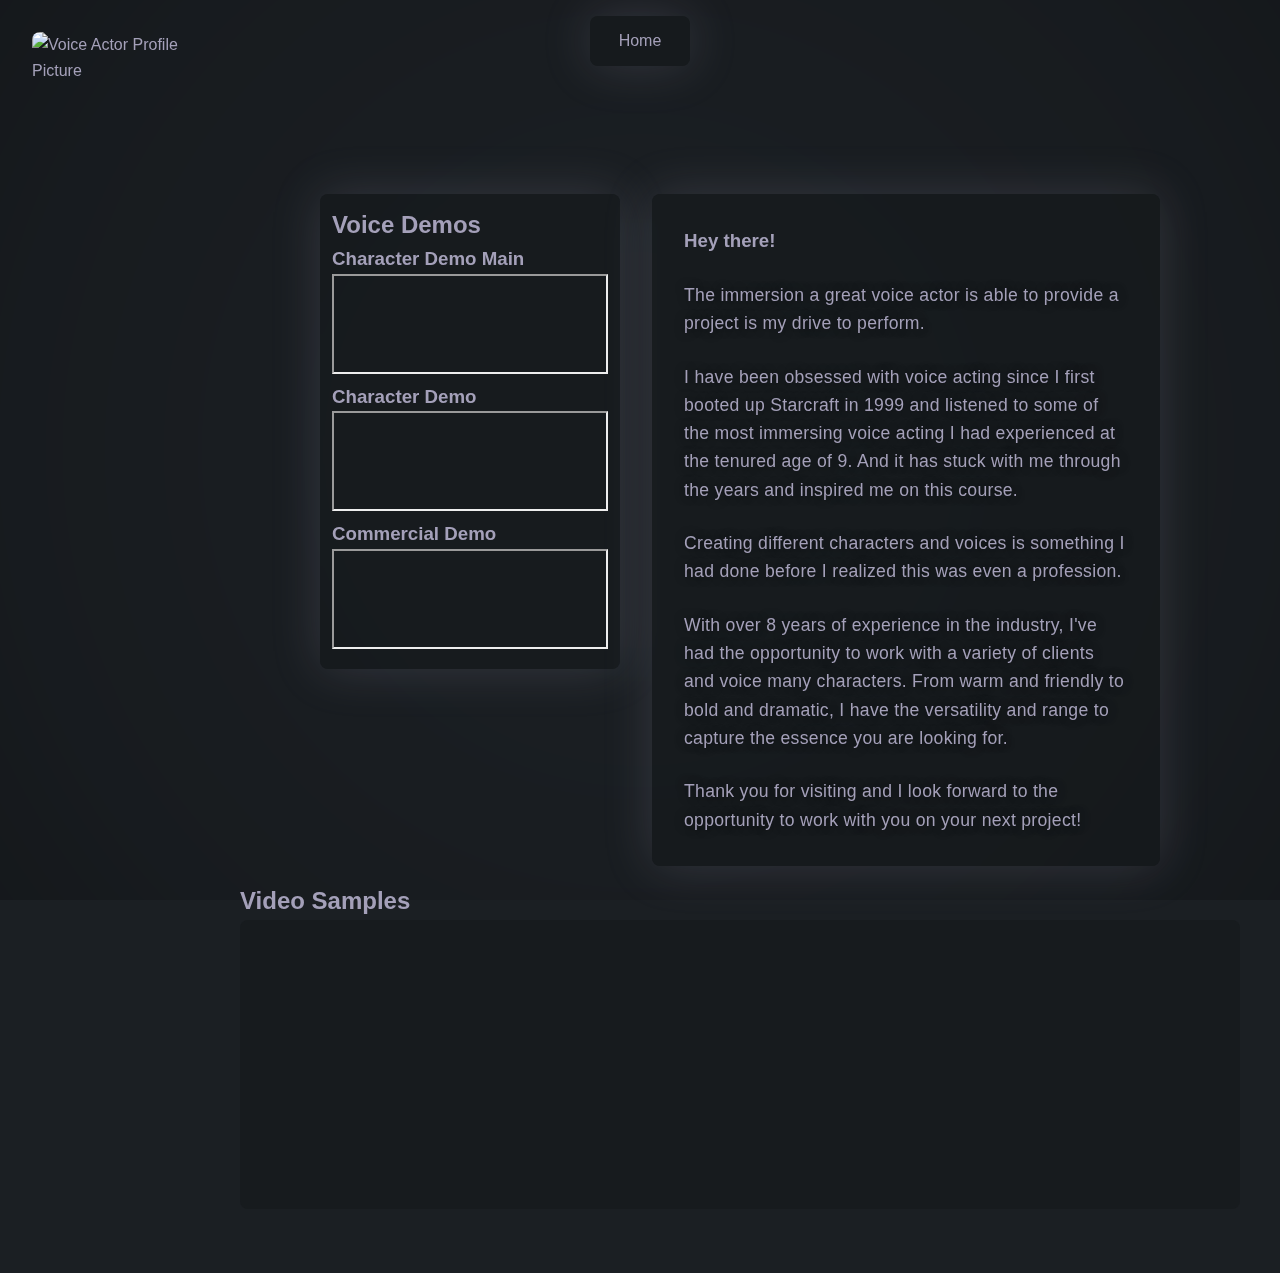
==== html/vo.html @ 9b3a0413 "okay" ====
<!DOCTYPE html>
<html lang="en">
<head>
    <meta charset="UTF-8">
    <meta name="viewport" content="width=device-width, initial-scale=1.0">
    <title>Voice Acting Portfolio</title>
    <link rel="stylesheet" href="../styles.css">
</head>
<body class="voice-acting">
    <nav class="menu">
        <div class="menu-content">
            <a href="../index.html" class="menu-item">Home</a>
        </div>
    </nav>

    <main class="container">
        <img src="https://i.imgur.com/0NI9XLf.png" alt="Voice Actor Profile Picture" class="profile-image">

        <div class="content-wrapper">
            <div class="flex-container">
                <section class="demo-reel">
                    <h2>Voice Demos</h2>
                    <div class="voice-demos">
                        <div class="demo-item">
                            <h3>Character Demo Main</h3>
                            <iframe width="100%" height="100" 
                                src="https://w.soundcloud.com/player/?url=https%3A//soundcloud.com/david-guffre/davidguffre_characterdemo2020&color=%23a4a0b9&auto_play=false&hide_related=true&show_comments=false&show_user=false&show_reposts=false&show_teaser=false&sharing=false&download=false&show_artwork=false&show_playcount=false&buying=false&show_user=false&single_active=true&visual=false&theme_color=141719&background_color=141719">
                            </iframe>
                        </div>
                        <div class="demo-item">
                            <h3>Character Demo</h3>
                            <iframe width="100%" height="100" 
                                src="https://w.soundcloud.com/player/?url=https%3A//soundcloud.com/david-guffre/davidguffre_2019chardemos_v2&color=%23a4a0b9&auto_play=false&hide_related=true&show_comments=false&show_user=false&show_reposts=false&show_teaser=false&sharing=false&download=false&show_artwork=false&show_playcount=false&buying=false&show_user=false&single_active=true&visual=false&theme_color=141719&background_color=141719">
                            </iframe>
                        </div>
                        <div class="demo-item">
                            <h3>Commercial Demo</h3>
                            <iframe width="100%" height="100" 
                                src="https://w.soundcloud.com/player/?url=https%3A//soundcloud.com/david-guffre/davidguffre_commercialdemo2020&color=%23a4a0b9&auto_play=false&hide_related=true&show_comments=false&show_user=false&show_reposts=false&show_teaser=false&sharing=false&download=false&show_artwork=false&show_playcount=false&buying=false&show_user=false&single_active=true&visual=false&theme_color=141719&background_color=141719">
                            </iframe>
                        </div>
                    </div>
                </section>

                <section class="about-section">
                    <h3>Hey there!</h3>
                    <br>
                    <p class="welcome-text">
                    The immersion a great voice actor is able to provide a project is my drive to perform.
                    </p>    
                    <br>
                    <p class="welcome-text">
                    I have been obsessed with voice acting since I first booted up Starcraft in 1999 and listened to some of the most immersing voice acting I had experienced at the tenured age of 9. And it has stuck with me through the years and inspired me on this course.
                    </p>
                    <br>
                    <p class="welcome-text">
                    Creating different characters and voices is something I had done before I realized this was even a profession.
                    </p>
                    <br>
                    <p class="welcome-text">
                    With over 8 years of experience in the industry, I've had the opportunity to work with a variety of clients and voice many characters. From warm and friendly to bold and dramatic, I have the versatility and range to capture the essence you are looking for.
                    </p>
                    <br>
                    <p class="welcome-text">
                    Thank you for visiting and I look forward to the opportunity to work with you on your next project!
                </p>
                </section>
            </div>
        </div>

        <section class="video-samples">
            <h2>Video Samples</h2>
            <div class="video-container">
                <iframe src="https://www.youtube.com/embed/Wgu0kXS3WT8" title="Window Man" allowfullscreen></iframe>
                <iframe src="https://www.youtube.com/embed/3TEX7Xptgxc" title="Boiling Steel" allowfullscreen></iframe>
                <iframe src="https://www.youtube.com/embed/alIgd3bvIQ4" title="The Last Epoch" allowfullscreen></iframe>
            </div>
        </section>
    </main>
</body>
</html>
---- styles.css ----
/* ==========================================================================
   1. CSS Variables
   ========================================================================== */
   :root {
    /* Colors */
    --bg: #1b1f23;
    --bg-dark: #141719;
    --glass-bg: rgba(20, 23, 25, 0.5);
    --primary: #a4a0b9;
    --primary-glow: rgba(164, 160, 185, 0.3);
    --purple-glow: rgba(146, 62, 191, 0.3);
    --text: #a4a0b9;
    --text-purple: #923ebf;
    
    /* Effects */
    --text-shadow: 0 0 10px rgba(0, 0, 0, 0.5);
    
    /* Layout */
    --radius: 8px;
    --space: 1rem;
    --transition: all 0.3s ease;
}

/* ==========================================================================
   2. Reset & Base
   ========================================================================== */
* {
    box-sizing: border-box;
    margin: 0;
    padding: 0;
}

body {
    background: var(--bg) url('https://i.imgur.com/E8vitJa.jpg') center/cover no-repeat fixed;
    color: var(--text);
    display: flex;
    flex-direction: column;
    font-family: Arial, sans-serif;
    line-height: 1.6;
    min-height: 100vh;
}

body::after {
    background: radial-gradient(
        circle at center,
        transparent 0%,
        transparent 25%,
        rgba(0, 0, 0, 0.4) 80%,
        rgba(0, 0, 0, 0.7) 100%
    );
    content: '';
    inset: 0;
    pointer-events: none;
    position: fixed;
    z-index: 1;
}

/* ==========================================================================
   3. Layout
   ========================================================================== */
.container {
    align-items: center;
    display: flex;
    flex-direction: column;
    margin: 0 auto;
    max-width: 1200px;
    padding: calc(var(--space) * 4);
    position: relative;
    width: 100%;
    z-index: 2;
    padding-left: calc(200px + var(--space) * 4);
}

.container::before {
    background: rgba(27, 31, 35, 0.7);
    content: '';
    inset: 0;
    position: fixed;
    z-index: -1;
}

.content-wrapper {
    display: flex;
    flex-direction: column;
    width: 100%;
    padding-top: calc(var(--space) * 2);
}

/* ==========================================================================
   4. Components (Alphabetically)
   ========================================================================== */
/* About Section */
.about-section {
    animation: breatheGlow 5s ease-in-out infinite;
    backdrop-filter: blur(5px);
    background: var(--glass-bg);
    border-radius: var(--radius);
    box-shadow: 0 0 50px rgba(164, 160, 185, 0.2);
    flex: 1;
    max-width: 600px;
    padding: calc(var(--space) * 2);
}


/* Demo Reel */
.demo-reel {
    animation: breatheGlow 5s ease-in-out infinite;
    backdrop-filter: blur(5px);
    background: var(--glass-bg);
    border-radius: var(--radius);
    box-shadow: 0 0 50px rgba(164, 160, 185, 0.2);
    flex: 0 0 300px;
    padding: calc(var(--space) * 0.75);
}

/* Flex Container */
.flex-container {
    align-items: flex-start;
    display: flex;
    gap: calc(var(--space) * 2);
    justify-content: center;
    margin: 0 auto;
    max-width: 1000px;
    padding: var(--space);
}

/* Footer */
.footer {
    backdrop-filter: blur(5px);
    background: var(--glass-bg);
    color: var(--text);
    font-size: 0.9rem;
    letter-spacing: 0.3px;
    margin-top: auto;
    padding: calc(var(--space) * 2) var(--space);
    position: relative;
    text-align: center;
    text-shadow: var(--text-shadow);
    z-index: 2;
}



/* Profile Image */
.profile-image {
    animation: smoothPulseGlow 7s ease-in-out infinite;
    border-radius: var(--radius);
    display: block;
    height: 150px;
    width: 150px;
    object-fit: cover;
    position: fixed;
    top: calc(var(--space) * 2);
    left: calc(var(--space) * 2);
    margin: 0;
    z-index: 10;
}


/* Social Items */
.social-item {
    color: var(--primary);
    text-decoration: none;
    padding: calc(var(--space) * 0.75);
    border-radius: var(--radius);
    transition: all 0.3s cubic-bezier(0.4, 0, 0.2, 1);
    text-align: center;
    min-width: 200px;
    max-width: 300px;
    position: relative;
    z-index: 1;
    backdrop-filter: blur(5px);
    -webkit-backdrop-filter: blur(5px);
    box-shadow: 0 0 50px rgba(164, 160, 185, 0.2);
    display: block;
    width: 100%;
    will-change: transform, background, box-shadow;
    transform: translateZ(0);
    -webkit-font-smoothing: antialiased;
}

.social-item h3 {
    font-size: 1.1rem;
    margin-bottom: calc(var(--space) * 0.25);
}

.social-item p {
    font-size: 0.9rem;
    margin: 0;
}

.social-item:hover,
.work-section .social-item:hover,
.bottom-section .social-item:hover {
    background: var(--text);
    color: var(--bg-dark);
    box-shadow: 0 0 50px rgba(164, 160, 185, 0.4);
    transform: scale(1.1) translateZ(0);
    z-index: 1001;
}

/* Add styles to handle nested links in social items */
.social-item p a{
    color: inherit;
    text-decoration: underline;
    pointer-events: none; /* Prevents the nested link from capturing clicks */
}

.social-item:hover p a {
    color: var(--bg-dark);
}

.social-item-vo {
    backdrop-filter: blur(5px);
    background: var(--glass-bg);
    border-radius: var(--radius);
    box-shadow: 0 0 50px rgba(164, 160, 185, 0.2);
    color: var(--primary);
    display: block;
    margin: calc(var(--space) * 2) auto;
    max-width: 300px;
    padding: calc(var(--space) * 0.5) calc(var(--space) * 0.75);
    position: relative;
    text-align: center;
    text-decoration: none;
    transition: var(--transition);
    width: 100%;
    z-index: 1;
}

.social-item-vo:hover {
    background: var(--text);
    box-shadow: 0 0 50px rgba(164, 160, 185, 0.4);
    color: var(--bg-dark);
    transform: scale(1.05);
    z-index: 1001;
}

/* Top Section */
.work-section {
    position: relative;
    top: 0;
    left: 0;
    right: 0;
    display: flex;
    flex-direction: column;
    align-items: center;
    width: 100%;
    padding: calc(var(--space));
    z-index: 100;
}

.work-section .links-grid {
    display: flex;
    flex-direction: row;
    justify-content: center;
    gap: calc(var(--space));
    width: 100%;
    max-width: 1200px;
    margin: 0;
    padding: 0;
}

.work-section .social-item {
    flex: 0 1 auto;
    min-width: 200px;
    max-width: 300px;
    margin: 0;
    background: var(--glass-bg);
}

/* Video Container */
.video-container {
    backdrop-filter: blur(5px);
    background: var(--glass-bg);
    border-radius: var(--radius);
    display: flex;
    gap: calc(var(--space) * 2);
    margin: 0 auto;
    max-width: 1000px;
    overflow-x: auto;
    padding: calc(var(--space) * 2);
    scroll-snap-type: x mandatory;
    -webkit-overflow-scrolling: touch;
}

.video-container::-webkit-scrollbar {
    height: 8px;
}

.video-container::-webkit-scrollbar-track {
    background: var(--bg-dark);
    border-radius: var(--radius);
}

.video-container::-webkit-scrollbar-thumb {
    background: var(--primary);
    border-radius: var(--radius);
}

.video-container iframe {
    border: none;
    border-radius: var(--radius);
    flex: 0 0 400px;
    height: 225px;
    scroll-snap-align: start;
}

/* Welcome Section */
.welcome-card {
    animation: breatheGlow 5s ease-in-out infinite;
    backdrop-filter: blur(5px);
    background: var(--glass-bg);
    border-radius: var(--radius);
    box-shadow: 0 0 50px rgba(164, 160, 185, 0.2);
    max-width: 800px;
    padding: calc(var(--space) * 2);
    position: relative;
    transition: var(--transition);
    width: 100%;
    z-index: 1;
}

.welcome-section {
    margin: 0 auto;
    max-width: 800px;
    padding: calc(var(--space)) 0;
    text-align: center;
}

.welcome-section h1 {
    color: var(--primary);
    font-size: 3rem;
    letter-spacing: 2px;
    margin-bottom: calc(var(--space));
    text-shadow: 0 0 25px var(--primary-glow);
    position: relative;
}

.welcome-text {
    color: var(--text);
    font-size: 1.1rem;
    letter-spacing: 0.3px;
    line-height: 1.6;
    margin: 0 auto;
    max-width: 600px;
    text-shadow: var(--text-shadow);
}

/* Update menu styles */
.menu {
    position: relative;
    z-index: 10;
    width: 100%;
    padding: var(--space);
}

.menu-content {
    max-width: 1200px;
    margin: 0 auto;
    display: flex;
    justify-content: center;
    padding: 0 var(--space);
}

.menu-item {
    background: var(--glass-bg);
    color: var(--primary);
    text-decoration: none;
    padding: calc(var(--space) * 0.75);
    border-radius: var(--radius);
    transition: var(--transition);
    text-align: center;
    min-width: 100px;
    position: relative;
    z-index: 1;
    backdrop-filter: blur(5px);
    box-shadow: 0 0 50px rgba(164, 160, 185, 0.2);
}

.menu-item:hover {
    background: var(--text);
    color: var(--bg-dark);
    box-shadow: 0 0 50px rgba(164, 160, 185, 0.4);
    transform: scale(1.1);
    z-index: 1001;
}

/* ==========================================================================
   5. Animations
   ========================================================================== */
@keyframes breatheGlow {
    /* Remove entire block */
}

@keyframes smoothPulseGlow {
    0% { box-shadow: 0 0 30px rgba(146, 62, 191, 0.2); }
    50% { box-shadow: 0 0 100px rgba(146, 62, 191, 0.6); }
    100% { box-shadow: 0 0 30px rgba(146, 62, 191, 0.2); }
}

/* ==========================================================================
   6. Media Queries
   ========================================================================== */
@media (max-width: 1200px) {
    .profile-image {
        width: min(85vw, 600px);
    }
    
}

/* Media query for tablet and smaller screens
   Adjusts layout and sizing for better mobile viewing */
@media (max-width: 768px) {
    body.voice-acting {
        background-size: auto 100vh;
    }
    .content-wrapper {
        display: flex;
        flex-direction: column;
        width: 100%;
    }

    

    /* Layout */
    .work-section {
        position: relative;
        flex-direction: column;
        align-items: center;
        gap: calc(var(--space) * 0.5);
        width: 100%;
        order: 1;
        margin: calc(var(--space) * 0.5) 0;
    }

    .bottom-section .links-section {
        max-width: 600px;
        width: 100%;
    }

    .profile-container {
        width: 100%;
        order: 1;
    }

    .welcome-section {
        order: 2;
        width: 100%;
        margin: calc(var(--space)) 0;
    }

    .links-section {
        position: relative;
        width: 100%;
        max-width: none;
        padding: 0 calc(var(--space) * 0.5);
        order: 3;
    }

    /* Links Grid */
    .links-grid {
        grid-template-columns: 1fr;
        gap: calc(var(--space));
        max-width: 600px;
        margin: 0 auto calc(var(--space) * 2);
    }

    /* Social item mobile styling
       Makes items full width and adjusts text size */
    .social-item {
        min-width: unset;
        width: 100%;
        margin: 0;
        font-size: 0.9rem;
    }
    .social-item-vo {
        max-width: 600px;
        font-size: 0.9rem;
    }

    /* Voice acting page background adjustment for mobile */
    body.voice-acting {
        background: var(--bg) url('https://www.spotlight.com/wp-content/uploads/2023/10/jonathan-velasquez-160775-scaled.jpg') center/120% no-repeat fixed;
    }

    /* Flex container mobile layout
       Switches to vertical stacking */
    .flex-container {
        flex-direction: column;
        gap: calc(var(--space));
        padding: 0;
    }

    /* Demo reel and about section mobile width adjustments */
    .demo-reel,
    .about-section {
        width: 100%;
        max-width: 600px;
        margin: 0 auto;
    }

    /* Video samples container mobile adjustments */
    .video-samples {
        width: 100%;
        padding: calc(var(--space) * 0.5);
    }

    /* Video container padding adjustment for mobile */
    .video-container {
        padding: calc(var(--space));
    }

    /* Video iframe size adjustments for mobile viewing */
    .video-container iframe {
        flex: 0 0 300px;
        height: 169px;
    }

    /* Demo item spacing and margins for mobile */
    .demo-item {
        margin-bottom: calc(var(--space));
    }

    .demo-item:last-child {
        margin-bottom: 0;
    }

    .demo-item h3 {
        font-size: 1rem;
        margin-bottom: calc(var(--space) * 0.5);
    }

    .work-section .links-grid {
        display: flex;
        flex-direction: column;
        align-items: center;
        gap: calc(var(--space));
        width: 100%;
        max-width: 600px;
        margin: 0 auto;
    }

    .work-section .social-item {
        width: 100%;
        min-width: unset;
       margin: 0;
    }

    .socials-links-grid {
        margin-top: calc(var(--space) * 0.5);
    }

    .profile-image {
        position: static;
        width: min(85vw, 200px);
        height: auto;
        margin: 0 auto calc(var(--space) * 2);
    }
    
    .container {
        padding: calc(var(--space) * 2);
    }
}

/* Small mobile device adjustments
   Further refinements for very small screens */
@media (max-width: 480px) {
    body.voice-acting {
        background-size: auto 100vh;
    }

    .container {
        padding: calc(var(--space) * 0.5);
    }

    .profile-image {
        width: 75vw;
    }

    /* Text size adjustments for better readability on small screens */
    .welcome-text,
    .social-item p {
        font-size: 0.95rem;
        line-height: 1.4;
    }

    /* Icon container adjustments for small screens */
    .icon-container {
        gap: calc(var(--space) * 0.15);
        max-width: 180px;
    }
    
    /* Tech icon size adjustments */
    .tech-icon {
        width: 35px;
        height: 35px;
    }

    /* Layout spacing adjustments for small screens */
    .links-grid {
        gap: calc(var(--space) * 0.25);

    }

    .work-section {
        gap: calc(var(--space) * 0.5);
    }

    /* Social item adjustments for small screens */
    .social-item {
        padding: calc(var(--space) * 0.4);
    }

    .social-item h3 {
        font-size: 0.85rem;
        margin-bottom: 2px;
    }

    .social-item p {
        font-size: 0.75rem;
        margin: 0;
    }

    /* Voice acting page background adjustment for small screens */
    body.voice-acting {
        background: var(--bg) url('https://www.spotlight.com/wp-content/uploads/2023/10/jonathan-velasquez-160775-scaled.jpg') center/150% no-repeat fixed;
    }

    /* Video container adjustments for small screens */
    .video-container {
        padding: calc(var(--space) * 0.5);
    }

    .video-container iframe {
        flex: 0 0 250px;
        height: 141px;
    }

    /* Demo reel and about section padding for small screens */
    .demo-reel,
    .about-section {
        padding: calc(var(--space));
    }

    /* Demo item adjustments for small screens */
    .demo-item {
        margin-bottom: calc(var(--space) * 0.75);
    }

    .demo-item h3 {
        font-size: 0.9rem;
    }

    .social-item-vo {
        padding: calc(var(--space) * 0.4);
    }

    .social-item-vo h3 {
        font-size: 0.85rem;
        margin-bottom: 2px;
    }

    .social-item-vo p {
        font-size: 0.75rem;
        margin: 0;
    }
}

/* Navigation specific styles */


.socials-links-grid {
    display: flex;
    flex-direction: row;
    gap: calc(var(--space) * 1.5);
    align-items: center;
    justify-content: center;
    max-width: 600px;
    margin: calc(var(--space)) auto 0;
    padding: calc(var(--space));
    width: 100%;
    order: 3;
}

.socials-links-grid a {
    color: var(--primary);
    font-size: 2rem;
    text-decoration: none;
    transition: var(--transition);
    text-shadow: 0 0 10px var(--primary-glow);
    position: relative;
    z-index: 12;
}

/* Add tooltip styles */
.socials-links-grid a::after {
    content: attr(data-tooltip);
    position: absolute;
    bottom: -30px;
    left: 50%;
    transform: translateX(-50%);
    background: var(--glass-bg);
    color: var(--text);
    padding: 4px 8px;
    border-radius: var(--radius);
    font-size: 0.875rem;
    white-space: nowrap;
    backdrop-filter: blur(5px);
    opacity: 0;
    visibility: hidden;
    transition: var(--transition);
}

.socials-links-grid a:hover::after {
    opacity: 1;
    visibility: visible;
}

.socials-links-grid a i {
    filter: drop-shadow(0 0 8px rgba(146, 62, 191, 0.4));
    transition: var(--transition);
}

.socials-links-grid a:hover i {
    filter: drop-shadow(0 0 12px rgba(146, 62, 191, 0.6))
           drop-shadow(0 0 4px rgba(146, 62, 191, 0.4));
    transform: scale(1.2);
}

.footer a {
    color: var(--primary);
    text-decoration: none;
    transition: var(--transition);
}

.footer a:hover {
    color: var(--primary-glow);
}
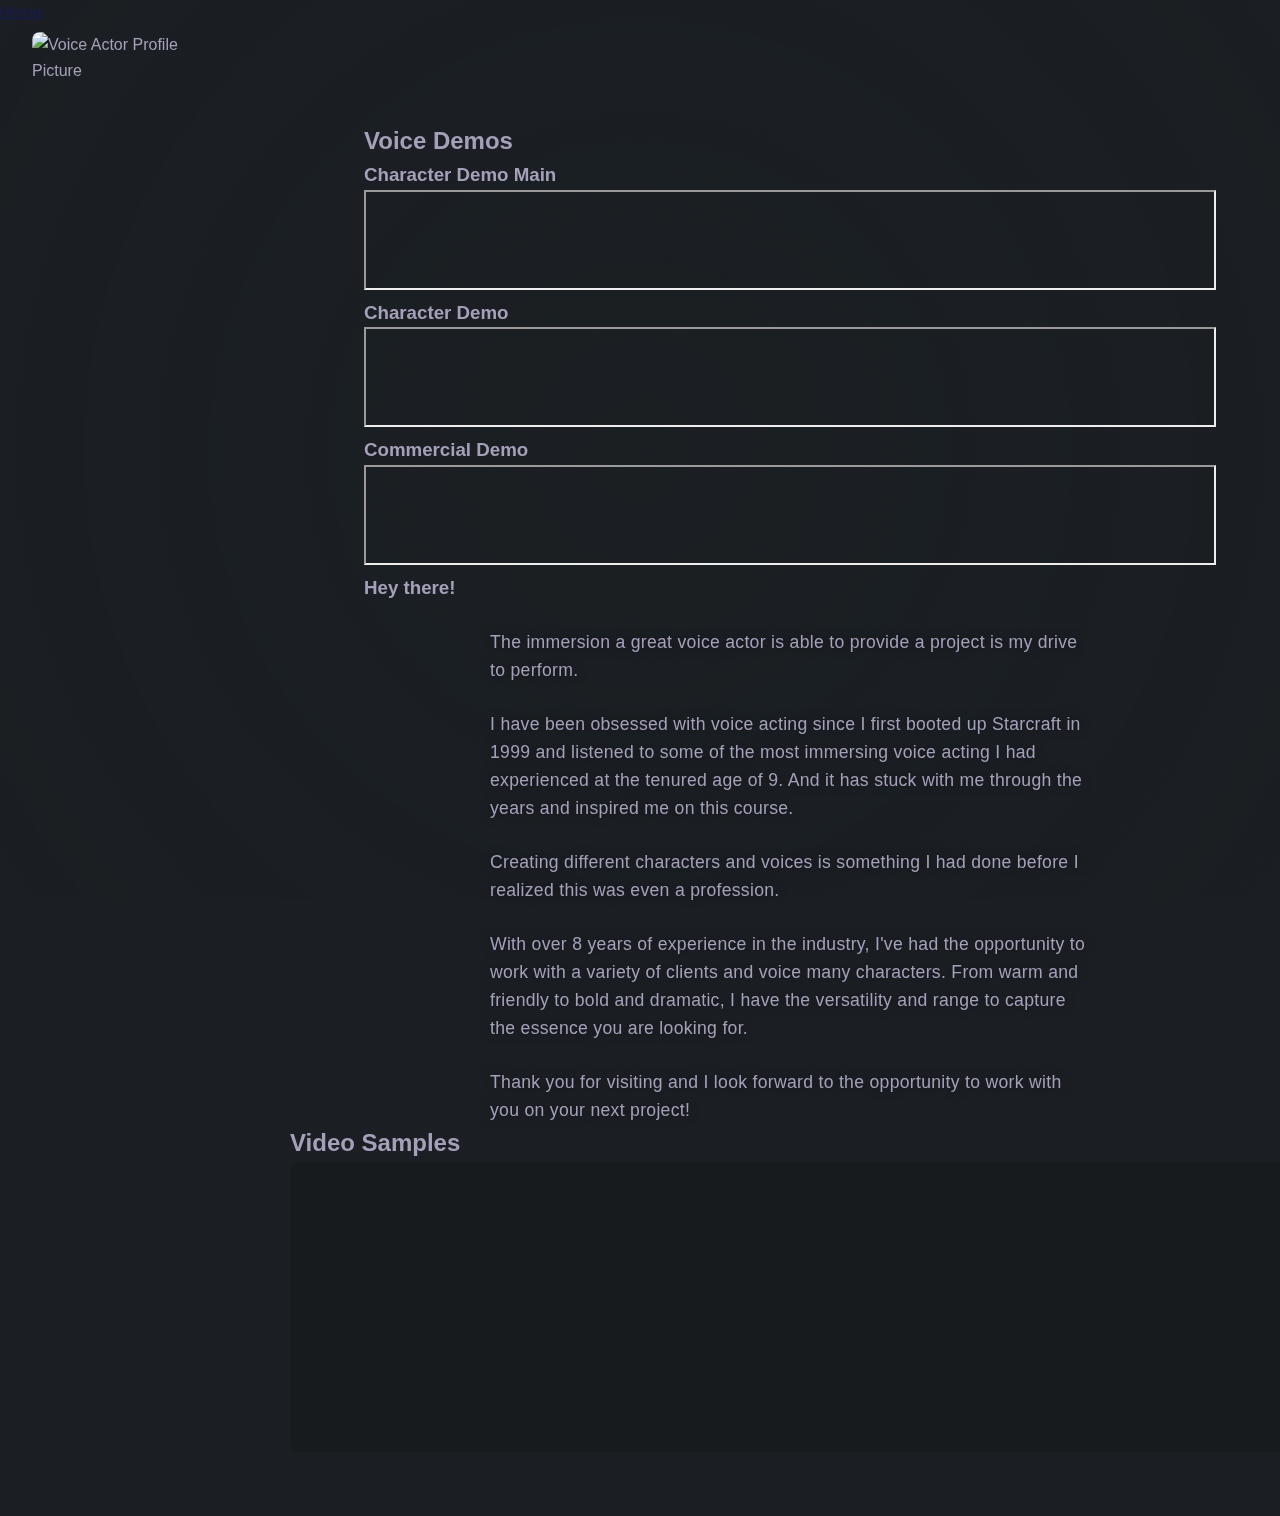
==== commit a4136a88: "changesss" ====
--- a/html/vo.html
+++ b/html/vo.html
@@ -14,7 +14,7 @@
     </nav>
 
     <main class="container">
-        <img src="https://i.imgur.com/0NI9XLf.png" alt="Voice Actor Profile Picture" class="profile-image">
+        <img src="assets/img/vo.png" alt="Voice Actor Profile Picture" class="profile-image">
 
         <div class="content-wrapper">
             <div class="flex-container">
--- a/styles.css
+++ b/styles.css
@@ -1,7 +1,7 @@
 /* ==========================================================================
    1. CSS Variables
    ========================================================================== */
-   :root {
+:root {
     /* Colors */
     --bg: #1b1f23;
     --bg-dark: #141719;
@@ -22,7 +22,7 @@
 }
 
 /* ==========================================================================
-   2. Reset & Base
+   2. Base & Reset
    ========================================================================== */
 * {
     box-sizing: border-box;
@@ -31,44 +31,49 @@
 }
 
 body {
-    background: var(--bg) url('https://i.imgur.com/E8vitJa.jpg') center/cover no-repeat fixed;
+    background: var(--bg) url('assets/img/background.jpg') center/cover no-repeat fixed;
     color: var(--text);
     display: flex;
     flex-direction: column;
     font-family: Arial, sans-serif;
     line-height: 1.6;
     min-height: 100vh;
+    position: relative;
 }
 
 body::after {
     background: radial-gradient(
         circle at center,
-        transparent 0%,
-        transparent 25%,
-        rgba(0, 0, 0, 0.4) 80%,
-        rgba(0, 0, 0, 0.7) 100%
+        rgba(27, 31, 35, 0.6) 0%,
+        rgba(27, 31, 35, 0.7) 50%,
+        rgba(27, 31, 35, 0.8) 100%
     );
     content: '';
-    inset: 0;
+    position: fixed;
+    top: 0;
+    left: 0;
+    right: 0;
+    bottom: 0;
+    width: 100vw;
+    height: 100vh;
     pointer-events: none;
-    position: fixed;
     z-index: 1;
 }
 
 /* ==========================================================================
-   3. Layout
-   ========================================================================== */
+   3. Layout Components
+   ========================================================================== */
+/* Container */
 .container {
     align-items: center;
     display: flex;
     flex-direction: column;
-    margin: 0 auto;
+    margin-left: 300px;
     max-width: 1200px;
     padding: calc(var(--space) * 4);
     position: relative;
-    width: 100%;
+    width: calc(100% - 300px);
     z-index: 2;
-    padding-left: calc(200px + var(--space) * 4);
 }
 
 .container::before {
@@ -77,6 +82,7 @@
     inset: 0;
     position: fixed;
     z-index: -1;
+    display: none;
 }
 
 .content-wrapper {
@@ -86,62 +92,234 @@
     padding-top: calc(var(--space) * 2);
 }
 
-/* ==========================================================================
-   4. Components (Alphabetically)
-   ========================================================================== */
-/* About Section */
-.about-section {
-    animation: breatheGlow 5s ease-in-out infinite;
+/* Sidebar */
+.side-bar-left {
+    position: fixed;
+    top: 0;
+    left: 0;
+    width: 325px;
+    padding: calc(var(--space));
+    display: flex;
+    flex-direction: column;
+    align-items: center;
+    gap: calc(var(--space) * 0.5);
+    z-index: 10;
+    background: rgba(27, 31, 35, 0.4);
     backdrop-filter: blur(5px);
-    background: var(--glass-bg);
-    border-radius: var(--radius);
-    box-shadow: 0 0 50px rgba(164, 160, 185, 0.2);
-    flex: 1;
-    max-width: 600px;
-    padding: calc(var(--space) * 2);
-}
-
-
-/* Demo Reel */
-.demo-reel {
-    animation: breatheGlow 5s ease-in-out infinite;
-    backdrop-filter: blur(5px);
-    background: var(--glass-bg);
-    border-radius: var(--radius);
-    box-shadow: 0 0 50px rgba(164, 160, 185, 0.2);
-    flex: 0 0 300px;
-    padding: calc(var(--space) * 0.75);
-}
-
-/* Flex Container */
-.flex-container {
-    align-items: flex-start;
-    display: flex;
-    gap: calc(var(--space) * 2);
-    justify-content: center;
-    margin: 0 auto;
-    max-width: 1000px;
-    padding: var(--space);
+    -webkit-backdrop-filter: blur(5px);
+    height: fit-content;
+    min-height: calc(150px + var(--space) + 3rem + 5 * 1.4rem);
+    border-radius: 12px;
 }
 
 /* Footer */
 .footer {
     backdrop-filter: blur(5px);
-    background: var(--glass-bg);
     color: var(--text);
     font-size: 0.9rem;
     letter-spacing: 0.3px;
     margin-top: auto;
-    padding: calc(var(--space) * 2) var(--space);
+    padding: calc(var(--space));
     position: relative;
     text-align: center;
     text-shadow: var(--text-shadow);
     z-index: 2;
 }
 
-
-
-/* Profile Image */
+.footer a {
+    color: var(--primary);
+    text-decoration: none;
+    transition: var(--transition);
+}
+
+.footer a:hover {
+    color: var(--primary-glow);
+}
+
+/* ==========================================================================
+   4. Welcome Section
+   ========================================================================== */
+.welcome-card {
+    animation: breatheGlow 5s ease-in-out infinite;
+    backdrop-filter: none;
+    background: none;
+    border-radius: var(--radius);
+    box-shadow: none;
+    max-width: 800px;
+    padding: 0;
+    position: relative;
+    transition: var(--transition);
+    width: 100%;
+    z-index: 1;
+    text-align: center;
+    margin-bottom: calc(var(--space));
+}
+
+.welcome-section {
+    margin: 0 auto;
+    max-width: 800px;
+    padding: calc(var(--space)) 0;
+    text-align: center;
+}
+
+.welcome-text {
+    color: var(--text);
+    font-size: 1.1rem;
+    letter-spacing: 0.3px;
+    line-height: 1.6;
+    margin: 0 auto;
+    max-width: 600px;
+    text-shadow: var(--text-shadow);
+}
+
+/* ==========================================================================
+   5. Work Section
+   ========================================================================== */
+.work-section {
+    position: relative;
+    display: flex;
+    flex-direction: column;
+    align-items: center;
+    width: 100%;
+    max-width: 400px;
+    margin: 0 auto;
+    padding: calc(var(--space));
+    backdrop-filter: blur(5px);
+    border-radius: var(--radius);
+    box-shadow: 0 0 50px rgba(164, 160, 185, 0.2);
+    z-index: 100;
+}
+
+.section-label {
+    color: var(--primary);
+    font-size: 1.5rem;
+    margin-bottom: calc(var(--space));
+    text-shadow: 0 0 25px var(--primary-glow);
+    text-align: center;
+    width: 100%;
+    padding: calc(var(--space) * 0.5);
+    position: relative;
+    z-index: 101;
+}
+
+.work-link {
+    color: var(--primary);
+    text-decoration: none;
+    padding: calc(var(--space) * 0.75);
+    border-radius: var(--radius);
+    transition: transform 0.3s cubic-bezier(0.4, 0, 0.2, 1),
+                background-color 0.3s ease,
+                box-shadow 0.3s ease;
+    text-align: center;
+    min-width: 200px;
+    max-width: 300px;
+    position: relative;
+    z-index: 1;
+    backdrop-filter: blur(5px);
+    -webkit-backdrop-filter: blur(5px);
+    box-shadow: 0 0 50px rgba(164, 160, 185, 0.2);
+    display: block;
+    width: 100%;
+    will-change: transform, background, box-shadow;
+    transform: translateZ(0);
+    -webkit-font-smoothing: antialiased;
+    background: var(--glass-bg);
+}
+
+.work-link h3 {
+    font-size: 1.1rem;
+    margin-bottom: calc(var(--space) * 0.25);
+}
+
+.work-link p {
+    font-size: 0.9rem;
+    margin: 0;
+}
+
+.work-link:hover {
+    background: var(--primary);
+    color: var(--bg-dark);
+    box-shadow: 0 0 50px rgba(164, 160, 185, 0.4);
+    transform: translateY(-5px);
+    z-index: 1001;
+}
+
+.work-section .links-grid {
+    display: flex;
+    flex-direction: column;
+    justify-content: center;
+    align-items: center;
+    gap: calc(var(--space) * 0.75);
+    width: 100%;
+    max-width: 300px;
+    margin: 0;
+    padding: 0;
+}
+
+/* ==========================================================================
+   6. Social Links
+   ========================================================================== */
+.socials-links-grid {
+    display: flex;
+    flex-direction: row;
+    gap: calc(var(--space) * 1.5);
+    align-items: center;
+    justify-content: center;
+    max-width: 600px;
+    margin: calc(var(--space)) auto 0;
+    padding: calc(var(--space));
+    width: 100%;
+    order: 3;
+}
+
+.socials-links-grid a {
+    color: var(--primary);
+    font-size: 2rem;
+    text-decoration: none;
+    transition: var(--transition);
+    text-shadow: 0 0 10px var(--primary-glow);
+    position: relative;
+    z-index: 12;
+}
+
+.socials-links-grid a::after {
+    content: attr(data-tooltip);
+    position: absolute;
+    bottom: -30px;
+    left: 50%;
+    transform: translateX(-50%);
+    background: var(--glass-bg);
+    color: var(--text);
+    padding: 4px 8px;
+    border-radius: var(--radius);
+    font-size: 0.875rem;
+    white-space: nowrap;
+    backdrop-filter: blur(5px);
+    opacity: 0;
+    visibility: hidden;
+    transition: var(--transition);
+}
+
+.socials-links-grid a:hover::after {
+    opacity: 1;
+    visibility: visible;
+}
+
+.socials-links-grid a i {
+    filter: drop-shadow(0 0 8px rgba(146, 62, 191, 0.4));
+    transition: var(--transition);
+}
+
+.socials-links-grid a:hover i {
+    filter: drop-shadow(0 0 12px rgba(146, 62, 191, 0.6))
+           drop-shadow(0 0 4px rgba(146, 62, 191, 0.4));
+    transform: scale(1.2);
+}
+
+/* ==========================================================================
+   7. Media Components
+   ========================================================================== */
+/* Profile Images */
 .profile-image {
     animation: smoothPulseGlow 7s ease-in-out infinite;
     border-radius: var(--radius);
@@ -156,117 +334,13 @@
     z-index: 10;
 }
 
-
-/* Social Items */
-.social-item {
-    color: var(--primary);
-    text-decoration: none;
-    padding: calc(var(--space) * 0.75);
-    border-radius: var(--radius);
-    transition: all 0.3s cubic-bezier(0.4, 0, 0.2, 1);
-    text-align: center;
-    min-width: 200px;
-    max-width: 300px;
-    position: relative;
-    z-index: 1;
-    backdrop-filter: blur(5px);
-    -webkit-backdrop-filter: blur(5px);
-    box-shadow: 0 0 50px rgba(164, 160, 185, 0.2);
-    display: block;
-    width: 100%;
-    will-change: transform, background, box-shadow;
-    transform: translateZ(0);
-    -webkit-font-smoothing: antialiased;
-}
-
-.social-item h3 {
-    font-size: 1.1rem;
-    margin-bottom: calc(var(--space) * 0.25);
-}
-
-.social-item p {
-    font-size: 0.9rem;
-    margin: 0;
-}
-
-.social-item:hover,
-.work-section .social-item:hover,
-.bottom-section .social-item:hover {
-    background: var(--text);
-    color: var(--bg-dark);
-    box-shadow: 0 0 50px rgba(164, 160, 185, 0.4);
-    transform: scale(1.1) translateZ(0);
-    z-index: 1001;
-}
-
-/* Add styles to handle nested links in social items */
-.social-item p a{
-    color: inherit;
-    text-decoration: underline;
-    pointer-events: none; /* Prevents the nested link from capturing clicks */
-}
-
-.social-item:hover p a {
-    color: var(--bg-dark);
-}
-
-.social-item-vo {
-    backdrop-filter: blur(5px);
-    background: var(--glass-bg);
-    border-radius: var(--radius);
-    box-shadow: 0 0 50px rgba(164, 160, 185, 0.2);
-    color: var(--primary);
-    display: block;
-    margin: calc(var(--space) * 2) auto;
-    max-width: 300px;
-    padding: calc(var(--space) * 0.5) calc(var(--space) * 0.75);
-    position: relative;
-    text-align: center;
-    text-decoration: none;
-    transition: var(--transition);
-    width: 100%;
-    z-index: 1;
-}
-
-.social-item-vo:hover {
-    background: var(--text);
-    box-shadow: 0 0 50px rgba(164, 160, 185, 0.4);
-    color: var(--bg-dark);
-    transform: scale(1.05);
-    z-index: 1001;
-}
-
-/* Top Section */
-.work-section {
-    position: relative;
-    top: 0;
-    left: 0;
-    right: 0;
-    display: flex;
-    flex-direction: column;
-    align-items: center;
-    width: 100%;
-    padding: calc(var(--space));
-    z-index: 100;
-}
-
-.work-section .links-grid {
-    display: flex;
-    flex-direction: row;
-    justify-content: center;
-    gap: calc(var(--space));
-    width: 100%;
-    max-width: 1200px;
-    margin: 0;
-    padding: 0;
-}
-
-.work-section .social-item {
-    flex: 0 1 auto;
-    min-width: 200px;
-    max-width: 300px;
-    margin: 0;
-    background: var(--glass-bg);
+.circular-image {
+    animation: smoothPulseGlow 4s ease-in-out infinite;
+    border-radius: 50%;
+    height: 150px;
+    width: 150px;
+    margin: calc(var(--space)) 0;
+    object-fit: cover;
 }
 
 /* Video Container */
@@ -306,93 +380,9 @@
     scroll-snap-align: start;
 }
 
-/* Welcome Section */
-.welcome-card {
-    animation: breatheGlow 5s ease-in-out infinite;
-    backdrop-filter: blur(5px);
-    background: var(--glass-bg);
-    border-radius: var(--radius);
-    box-shadow: 0 0 50px rgba(164, 160, 185, 0.2);
-    max-width: 800px;
-    padding: calc(var(--space) * 2);
-    position: relative;
-    transition: var(--transition);
-    width: 100%;
-    z-index: 1;
-}
-
-.welcome-section {
-    margin: 0 auto;
-    max-width: 800px;
-    padding: calc(var(--space)) 0;
-    text-align: center;
-}
-
-.welcome-section h1 {
-    color: var(--primary);
-    font-size: 3rem;
-    letter-spacing: 2px;
-    margin-bottom: calc(var(--space));
-    text-shadow: 0 0 25px var(--primary-glow);
-    position: relative;
-}
-
-.welcome-text {
-    color: var(--text);
-    font-size: 1.1rem;
-    letter-spacing: 0.3px;
-    line-height: 1.6;
-    margin: 0 auto;
-    max-width: 600px;
-    text-shadow: var(--text-shadow);
-}
-
-/* Update menu styles */
-.menu {
-    position: relative;
-    z-index: 10;
-    width: 100%;
-    padding: var(--space);
-}
-
-.menu-content {
-    max-width: 1200px;
-    margin: 0 auto;
-    display: flex;
-    justify-content: center;
-    padding: 0 var(--space);
-}
-
-.menu-item {
-    background: var(--glass-bg);
-    color: var(--primary);
-    text-decoration: none;
-    padding: calc(var(--space) * 0.75);
-    border-radius: var(--radius);
-    transition: var(--transition);
-    text-align: center;
-    min-width: 100px;
-    position: relative;
-    z-index: 1;
-    backdrop-filter: blur(5px);
-    box-shadow: 0 0 50px rgba(164, 160, 185, 0.2);
-}
-
-.menu-item:hover {
-    background: var(--text);
-    color: var(--bg-dark);
-    box-shadow: 0 0 50px rgba(164, 160, 185, 0.4);
-    transform: scale(1.1);
-    z-index: 1001;
-}
-
-/* ==========================================================================
-   5. Animations
-   ========================================================================== */
-@keyframes breatheGlow {
-    /* Remove entire block */
-}
-
+/* ==========================================================================
+   8. Animations
+   ========================================================================== */
 @keyframes smoothPulseGlow {
     0% { box-shadow: 0 0 30px rgba(146, 62, 191, 0.2); }
     50% { box-shadow: 0 0 100px rgba(146, 62, 191, 0.6); }
@@ -400,30 +390,45 @@
 }
 
 /* ==========================================================================
-   6. Media Queries
-   ========================================================================== */
+   9. Media Queries
+   ========================================================================== */
+/* Large Screens */
 @media (max-width: 1200px) {
     .profile-image {
         width: min(85vw, 600px);
     }
-    
-}
-
-/* Media query for tablet and smaller screens
-   Adjusts layout and sizing for better mobile viewing */
+}
+
+/* Tablet & Medium Screens */
 @media (max-width: 768px) {
     body.voice-acting {
         background-size: auto 100vh;
-    }
+        background: var(--bg) url('../assets/img/background.jpg') center/120% no-repeat fixed;
+    }
+
+    .container {
+        width: 100%;
+        margin-left: 0;
+        padding: calc(var(--space));
+        column-count: 2;
+    }
+
     .content-wrapper {
-        display: flex;
-        flex-direction: column;
         width: 100%;
     }
 
-    
-
-    /* Layout */
+    .side-bar-left {
+        position: relative;
+        width: 100%;
+        height: auto;
+        min-height: auto;
+    }
+
+    .section-label {
+        font-size: 1.75rem;
+        padding: calc(var(--space) * 0.75);
+    }
+
     .work-section {
         position: relative;
         flex-direction: column;
@@ -432,123 +437,14 @@
         width: 100%;
         order: 1;
         margin: calc(var(--space) * 0.5) 0;
-    }
-
-    .bottom-section .links-section {
-        max-width: 600px;
-        width: 100%;
-    }
-
-    .profile-container {
-        width: 100%;
-        order: 1;
-    }
-
-    .welcome-section {
-        order: 2;
-        width: 100%;
-        margin: calc(var(--space)) 0;
-    }
-
-    .links-section {
-        position: relative;
-        width: 100%;
-        max-width: none;
-        padding: 0 calc(var(--space) * 0.5);
-        order: 3;
-    }
-
-    /* Links Grid */
-    .links-grid {
-        grid-template-columns: 1fr;
-        gap: calc(var(--space));
-        max-width: 600px;
-        margin: 0 auto calc(var(--space) * 2);
-    }
-
-    /* Social item mobile styling
-       Makes items full width and adjusts text size */
-    .social-item {
+        padding: calc(var(--space));
+    }
+
+    .work-link {
         min-width: unset;
         width: 100%;
         margin: 0;
         font-size: 0.9rem;
-    }
-    .social-item-vo {
-        max-width: 600px;
-        font-size: 0.9rem;
-    }
-
-    /* Voice acting page background adjustment for mobile */
-    body.voice-acting {
-        background: var(--bg) url('https://www.spotlight.com/wp-content/uploads/2023/10/jonathan-velasquez-160775-scaled.jpg') center/120% no-repeat fixed;
-    }
-
-    /* Flex container mobile layout
-       Switches to vertical stacking */
-    .flex-container {
-        flex-direction: column;
-        gap: calc(var(--space));
-        padding: 0;
-    }
-
-    /* Demo reel and about section mobile width adjustments */
-    .demo-reel,
-    .about-section {
-        width: 100%;
-        max-width: 600px;
-        margin: 0 auto;
-    }
-
-    /* Video samples container mobile adjustments */
-    .video-samples {
-        width: 100%;
-        padding: calc(var(--space) * 0.5);
-    }
-
-    /* Video container padding adjustment for mobile */
-    .video-container {
-        padding: calc(var(--space));
-    }
-
-    /* Video iframe size adjustments for mobile viewing */
-    .video-container iframe {
-        flex: 0 0 300px;
-        height: 169px;
-    }
-
-    /* Demo item spacing and margins for mobile */
-    .demo-item {
-        margin-bottom: calc(var(--space));
-    }
-
-    .demo-item:last-child {
-        margin-bottom: 0;
-    }
-
-    .demo-item h3 {
-        font-size: 1rem;
-        margin-bottom: calc(var(--space) * 0.5);
-    }
-
-    .work-section .links-grid {
-        display: flex;
-        flex-direction: column;
-        align-items: center;
-        gap: calc(var(--space));
-        width: 100%;
-        max-width: 600px;
-        margin: 0 auto;
-    }
-
-    .work-section .social-item {
-        width: 100%;
-        min-width: unset;
-       margin: 0;
-    }
-
-    .socials-links-grid {
-        margin-top: calc(var(--space) * 0.5);
     }
 
     .profile-image {
@@ -557,77 +453,54 @@
         height: auto;
         margin: 0 auto calc(var(--space) * 2);
     }
-    
-    .container {
-        padding: calc(var(--space) * 2);
-    }
-}
-
-/* Small mobile device adjustments
-   Further refinements for very small screens */
+
+    .video-container {
+        padding: calc(var(--space));
+    }
+
+    .video-container iframe {
+        flex: 0 0 300px;
+        height: 169px;
+    }
+}
+
+/* Mobile Screens */
 @media (max-width: 480px) {
     body.voice-acting {
-        background-size: auto 100vh;
+        background: var(--bg) url('../assets/img/background.jpg') center/150% no-repeat fixed;
     }
 
     .container {
         padding: calc(var(--space) * 0.5);
     }
 
+    .section-label {
+        font-size: 1.5rem;
+        padding: calc(var(--space) * 0.5);
+    }
+
+    .work-section {
+        gap: calc(var(--space) * 0.5);
+        padding: calc(var(--space) * 0.5);
+    }
+
+    .work-link {
+        padding: calc(var(--space) * 0.4);
+    }
+
+    .work-link h3 {
+        font-size: 0.85rem;
+        margin-bottom: 2px;
+    }
+
+    .work-link p {
+        font-size: 0.75rem;
+    }
+
     .profile-image {
         width: 75vw;
     }
 
-    /* Text size adjustments for better readability on small screens */
-    .welcome-text,
-    .social-item p {
-        font-size: 0.95rem;
-        line-height: 1.4;
-    }
-
-    /* Icon container adjustments for small screens */
-    .icon-container {
-        gap: calc(var(--space) * 0.15);
-        max-width: 180px;
-    }
-    
-    /* Tech icon size adjustments */
-    .tech-icon {
-        width: 35px;
-        height: 35px;
-    }
-
-    /* Layout spacing adjustments for small screens */
-    .links-grid {
-        gap: calc(var(--space) * 0.25);
-
-    }
-
-    .work-section {
-        gap: calc(var(--space) * 0.5);
-    }
-
-    /* Social item adjustments for small screens */
-    .social-item {
-        padding: calc(var(--space) * 0.4);
-    }
-
-    .social-item h3 {
-        font-size: 0.85rem;
-        margin-bottom: 2px;
-    }
-
-    .social-item p {
-        font-size: 0.75rem;
-        margin: 0;
-    }
-
-    /* Voice acting page background adjustment for small screens */
-    body.voice-acting {
-        background: var(--bg) url('https://www.spotlight.com/wp-content/uploads/2023/10/jonathan-velasquez-160775-scaled.jpg') center/150% no-repeat fixed;
-    }
-
-    /* Video container adjustments for small screens */
     .video-container {
         padding: calc(var(--space) * 0.5);
     }
@@ -636,106 +509,6 @@
         flex: 0 0 250px;
         height: 141px;
     }
-
-    /* Demo reel and about section padding for small screens */
-    .demo-reel,
-    .about-section {
-        padding: calc(var(--space));
-    }
-
-    /* Demo item adjustments for small screens */
-    .demo-item {
-        margin-bottom: calc(var(--space) * 0.75);
-    }
-
-    .demo-item h3 {
-        font-size: 0.9rem;
-    }
-
-    .social-item-vo {
-        padding: calc(var(--space) * 0.4);
-    }
-
-    .social-item-vo h3 {
-        font-size: 0.85rem;
-        margin-bottom: 2px;
-    }
-
-    .social-item-vo p {
-        font-size: 0.75rem;
-        margin: 0;
-    }
-}
-
-/* Navigation specific styles */
-
-
-.socials-links-grid {
-    display: flex;
-    flex-direction: row;
-    gap: calc(var(--space) * 1.5);
-    align-items: center;
-    justify-content: center;
-    max-width: 600px;
-    margin: calc(var(--space)) auto 0;
-    padding: calc(var(--space));
-    width: 100%;
-    order: 3;
-}
-
-.socials-links-grid a {
-    color: var(--primary);
-    font-size: 2rem;
-    text-decoration: none;
-    transition: var(--transition);
-    text-shadow: 0 0 10px var(--primary-glow);
-    position: relative;
-    z-index: 12;
-}
-
-/* Add tooltip styles */
-.socials-links-grid a::after {
-    content: attr(data-tooltip);
-    position: absolute;
-    bottom: -30px;
-    left: 50%;
-    transform: translateX(-50%);
-    background: var(--glass-bg);
-    color: var(--text);
-    padding: 4px 8px;
-    border-radius: var(--radius);
-    font-size: 0.875rem;
-    white-space: nowrap;
-    backdrop-filter: blur(5px);
-    opacity: 0;
-    visibility: hidden;
-    transition: var(--transition);
-}
-
-.socials-links-grid a:hover::after {
-    opacity: 1;
-    visibility: visible;
-}
-
-.socials-links-grid a i {
-    filter: drop-shadow(0 0 8px rgba(146, 62, 191, 0.4));
-    transition: var(--transition);
-}
-
-.socials-links-grid a:hover i {
-    filter: drop-shadow(0 0 12px rgba(146, 62, 191, 0.6))
-           drop-shadow(0 0 4px rgba(146, 62, 191, 0.4));
-    transform: scale(1.2);
-}
-
-.footer a {
-    color: var(--primary);
-    text-decoration: none;
-    transition: var(--transition);
-}
-
-.footer a:hover {
-    color: var(--primary-glow);
-}
-
-
+}
+
+
